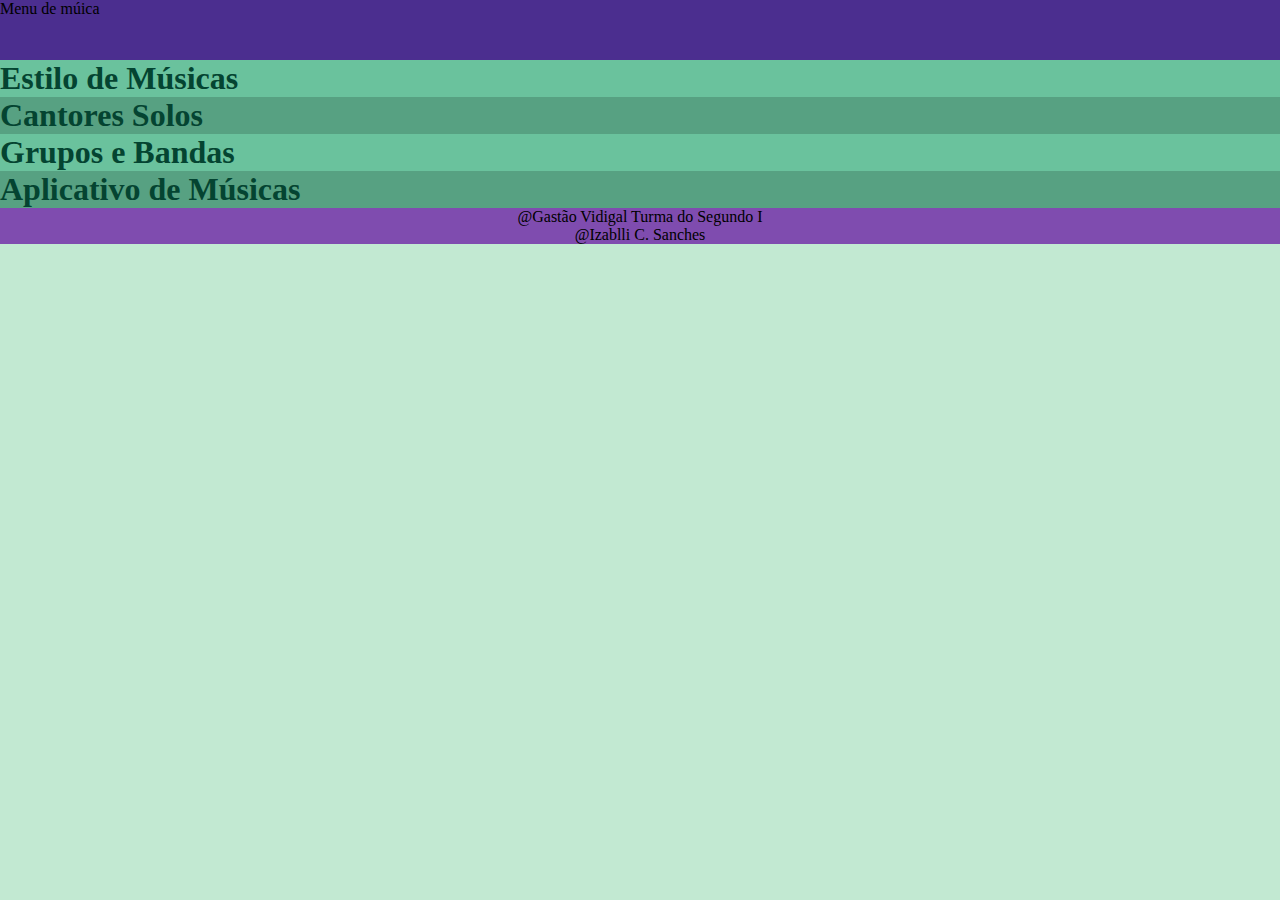
==== index.html @ 00401d44 "musica" ====
<!DOCTYPE html>
<html lang="en">
<head>
    <meta charset="UTF-8">
    <meta http-equiv="X-UA-Compatible" content="IE=edge">
    <meta name="viewport" content="width=device-width, initial-scale=1.0">
    <title>Música</title>
    <link rel="stylesheet" href="musica.css">
</head>
<body>
    <header class="menu">
        Menu de múica
    </header>
    <section class="conteudo">
        <div class="ctdo">
            <div class="linha1">
                <div class="desc-estilo">
                    <h1 class="h1-estilo">Estilo de Músicas <br></h1>
                    <p></p>
                </div>
                <div class="desc-solo">
                    <h1>Cantores Solos</h1>
                </div>
            </div>
            <div class="linha2">
                <div class="desc-bandas">
                    <h1>Grupos e Bandas</h1>
                </div>
                <div class="desc-app">
                    <h1>Aplicativo de Músicas</h1>
                </div>
            </div>
        </div>
    </section>
    <footer class="rodape">
        @Gastão Vidigal      Turma do Segundo I   <br> 
        @Izablli C. Sanches
    </footer>
    
</body>
</html>
---- musica.css ----
* {
    padding: 0%;
    margin: 0%;
}

body {
    background-color: rgb(194, 233, 210);
}

.menu {
    width: 100%;
    height: 60px;
    background-color: rgb(75, 46, 143);
}
.conteudo {
    width: 100%;
}
.rodape {
    width: 100%;
    background-color: rgb(127, 76, 175);
    text-align: center;
}
.desc-estilo {
    width: 100%;
    height: 40%;
    background-color: rgb(106, 194, 157);
}
.desc-solo {
    width: 100%;
    background-color: rgb(87, 161, 130);
}
.desc-bandas {
    width: 100%;
    height: 40%;
    background-color: rgb(106, 194, 157);
}
.desc-app {
    width: 100%;
    background-color: rgb(87, 161, 130);
}
h1 {
    color: rgb(4, 68, 49);
}
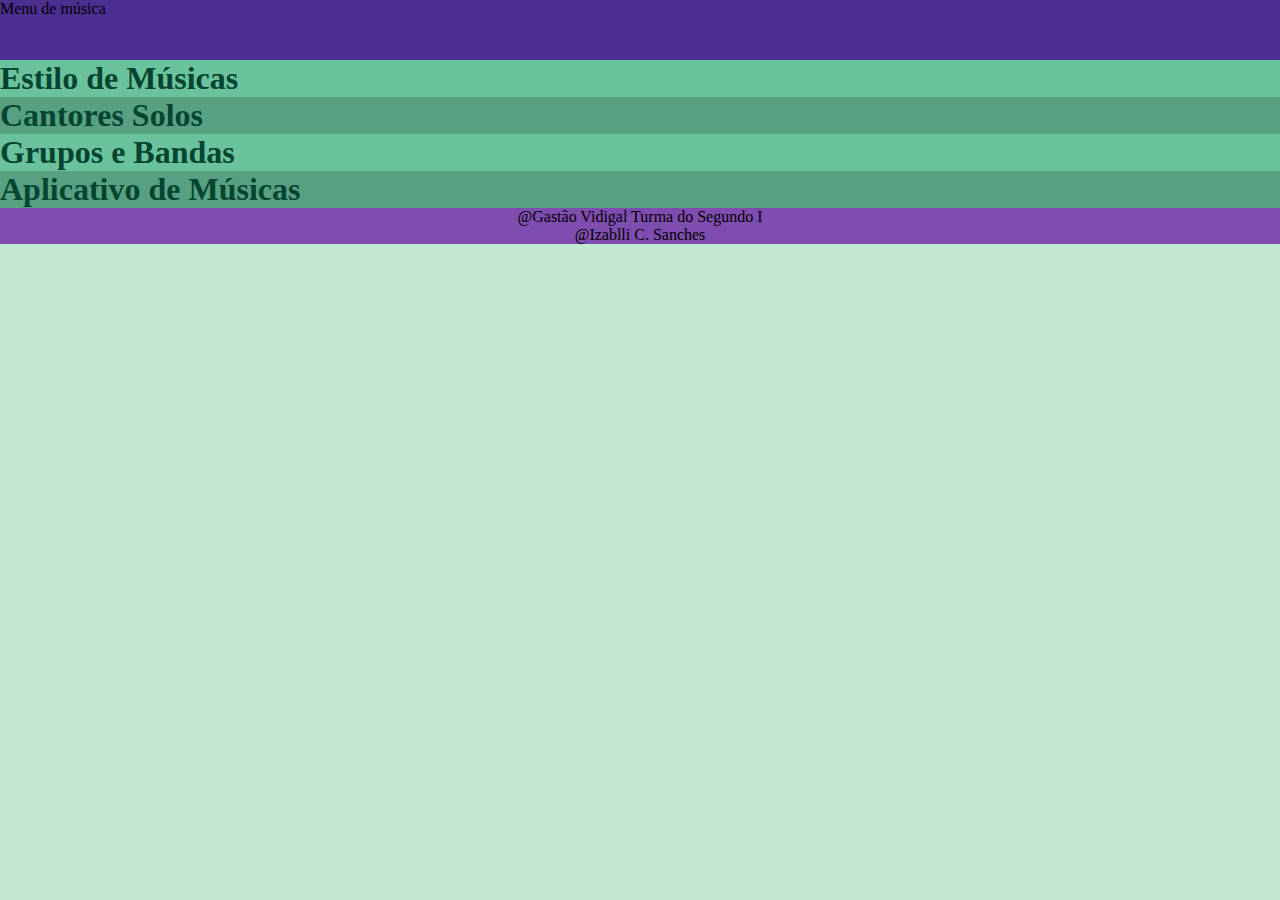
==== commit 8bb98d4e: "Update index.html" ====
--- a/index.html
+++ b/index.html
@@ -9,7 +9,7 @@
 </head>
 <body>
     <header class="menu">
-        Menu de múica
+        Menu de música
     </header>
     <section class="conteudo">
         <div class="ctdo">
@@ -38,4 +38,4 @@
     </footer>
     
 </body>
-</html>+</html>
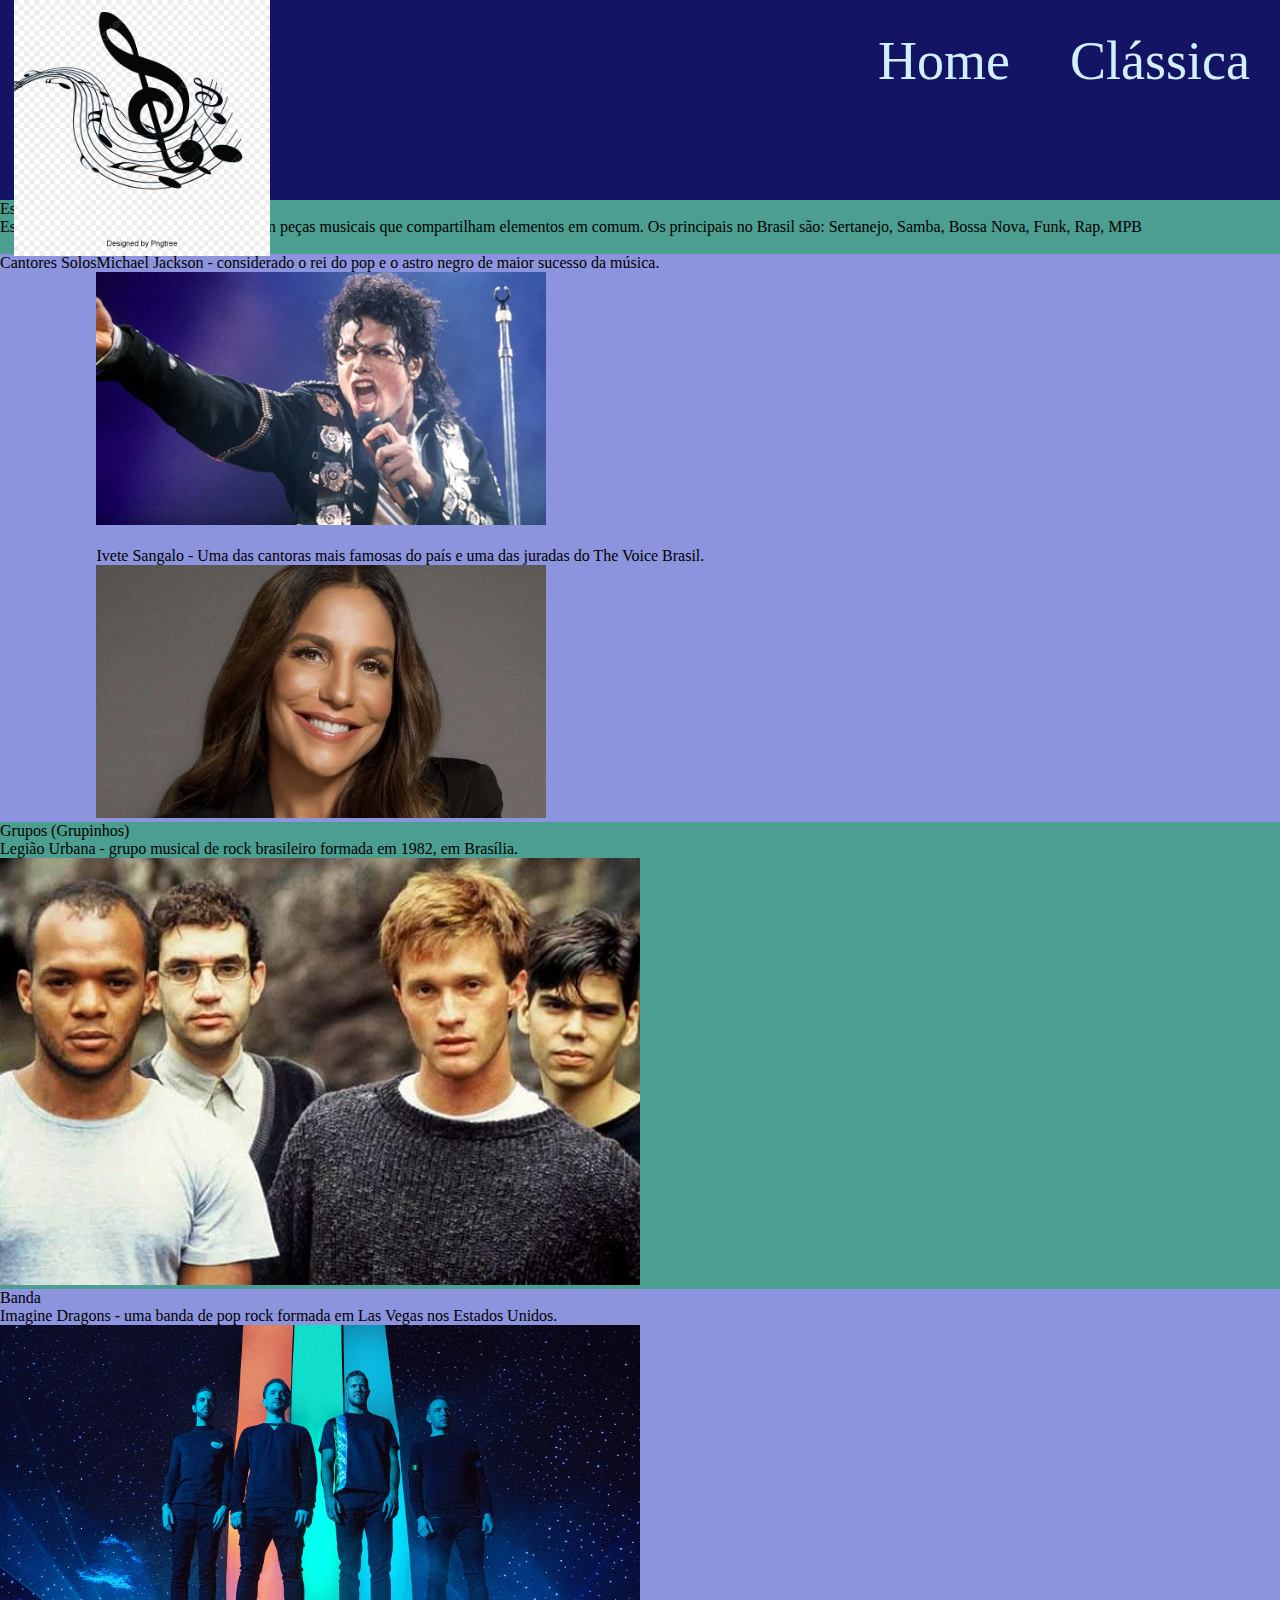
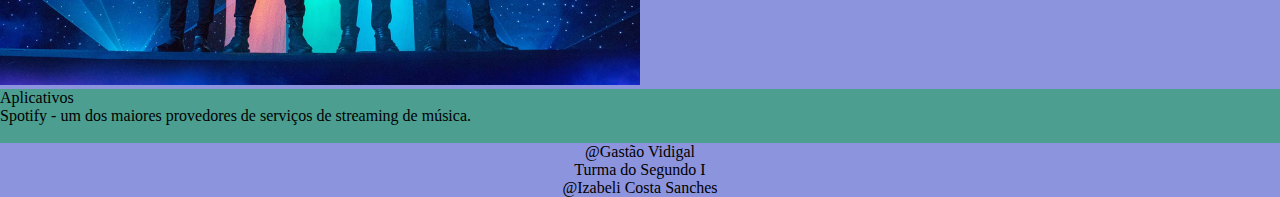
==== commit 025ffa5c: "19-06" ====
--- a/index.html
+++ b/index.html
@@ -1,5 +1,5 @@
 <!DOCTYPE html>
-<html lang="en">
+<html lang="pt-br">
 <head>
     <meta charset="UTF-8">
     <meta http-equiv="X-UA-Compatible" content="IE=edge">
@@ -7,35 +7,98 @@
     <title>Música</title>
     <link rel="stylesheet" href="musica.css">
 </head>
+
 <body>
     <header class="menu">
-        Menu de música
-    </header>
-    <section class="conteudo">
-        <div class="ctdo">
-            <div class="linha1">
-                <div class="desc-estilo">
-                    <h1 class="h1-estilo">Estilo de Músicas <br></h1>
-                    <p></p>
-                </div>
-                <div class="desc-solo">
-                    <h1>Cantores Solos</h1>
+        <a href="index.html" class="logo"></a> <img id="logoo" src="sol.png">
+        <input type="checkbox" class="side-menu" id="side-menu">
+        <label for="side-menu" class="hamburger">
+            <span class="hamb-line"></span>
+        </label>
+
+        <nav class="nav">
+            <ul>
+                <li><a href="index.html">Home</a></li>
+                <li><a href="classica.html">Clássica</a></li>
+            </ul>
+        </nav>
+    </header> 
+    
+    <section class="conteudo-musica">
+        <div class="conteudo">
+
+            
+            <div class="desc-estilo">
+                Estilos
+                <div class="estilo">
+                    <div>Estilos musicais são categorias que contêm peças musicais que compartilham elementos em comum.
+                         Os principais no Brasil são: Sertanejo, Samba, Bossa Nova, Funk, Rap, MPB
+                    </div>
+                        <div>
+                            <img class="img-ini" src="./musica.css" alt="">
+                        </div>
                 </div>
             </div>
-            <div class="linha2">
-                <div class="desc-bandas">
-                    <h1>Grupos e Bandas</h1>
+            </div>
+
+
+            <div class="desc-solo">
+                Cantores Solos
+                <div class="solo">
+                    <div>Michael Jackson - considerado o rei do pop e o astro negro de maior sucesso da música.</div>
+                        <div>
+                            <img class="img-ini" src="./michaeljackson.jpg" alt="Cantor solo de música POP">
+                        </div>
+                <br>
+                    <div>Ivete Sangalo - Uma das cantoras mais famosas do país e uma das juradas do The Voice Brasil.</div>
+                        <div>
+                            <img class="img-ini" src="./ivete.jpg" alt="Ivete Maria Dias de Sangalo">
+                        </div>
                 </div>
-                <div class="desc-app">
-                    <h1>Aplicativo de Músicas</h1>
+            </div>
+
+
+            <div class="desc-grupo">
+                Grupos (Grupinhos)
+                <div class="grupo">
+                    <div>Legião Urbana - grupo musical de rock brasileiro formada em 1982, em Brasília.</div>
+                        <div>
+                            <img class="img-ini" src="./legiao.jpg" alt="Formação clássica da banda; da esquerda para a direita: Renato Rocha, Renato Russo, Marcelo Bonfá e Dado Villa-Lobos.">
+                        </div>
                 </div>
+            </div>
+            </div>
+
+
+            <div class="desc-banda">
+                Banda
+                <div class="banda">
+                    <div>Imagine Dragons - uma banda de pop rock formada em Las Vegas nos Estados Unidos.</div>
+                        <div>
+                            <img class="img-ini" src="./imagine.jpg" alt="Integrantes: Dan Reynolds; Daniel Wayne Sermon; Daniel Platzman; Ben McKee.">
+                        </div>
+                </div>
+            </div>
+            </div>
+
+
+            <div class="desc-app">
+                Aplicativos
+                <div class="app">
+                    <div>Spotify -  um dos maiores provedores de serviços de streaming de música.</div>
+                        <div>
+                            <img class="img-ini" src="./spotify.png" alt="">
+                        </div>
+                </div>
+            </div>
             </div>
         </div>
     </section>
+    
     <footer class="rodape">
-        @Gastão Vidigal      Turma do Segundo I   <br> 
-        @Izablli C. Sanches
+        @Gastão Vidigal <br>
+        Turma do Segundo I <br>
+        @Izabeli Costa Sanches
     </footer>
-    
 </body>
 </html>
--- a/musica.css
+++ b/musica.css
@@ -1,43 +1,168 @@
-* {
-    padding: 0%;
-    margin: 0%;
+*{
+    padding: 0;
+    margin: 0;
+}
+body{
+    background-color: rgb(14, 14, 82);
+}
+a {
+    text-decoration: none;
+}
+ul {
+    list-style: none;
+}
+.menu{
+    width: 100%;
+    background-color: rgb(153, 153, 232);
+    position: sticky;
+    top: 0;
+}
+.logo {
+    display: inline-block;
+    color: rgb(209, 240, 255);
+    font-size: 32px;
+}
+.nav {
+    width: 100%;
+    height: 100%;
+    position: fixed;
+    background-color: rgb(74, 50, 112);
+    overflow: hidden;
+}
+.nav a {
+    display: block;
+    padding: 30px;
+    color: rgb(209, 240, 255);
+}
+.nav a:hover {
+    background-color: rgb(73, 194, 255);
+}
+.nav {
+    max-height: 0;
+    transition: max-height .5s ease-out;
+}
+.hamburger {
+    cursor: pointer;
+    float: right;
+    padding: 35px 20px;
+}
+.hamb-line {
+    background-color: rgb(209, 240, 255);
+    display: block;
+    height: 2px;
+    position: relative;
+    width: 24px;
+}
+.hamb-line::before,
+.hamb-line::after{
+    background-color: rgb(209, 240, 255);
+    content: '';
+    display: block;
+    height: 100%;
+    position: absolute;
+    transition: all 2s ease-out;
+    width: 100%;
+}
+.hamb-line::before{
+    top: 5px;
+}
+.hamb-line::after{
+    top: -5px;
+}
+.side-menu {
+    display: none;
+}
+.side-menu:checked ~ nav{
+    max-width: 100%;
+}
+.side-menu:checked ~ .hamburger .hamb-line{
+    background: transparent;
+}
+.side-menu:checked ~ .hamburger .hamb-line ::before{
+    transform: rotate(-45deg);
+    top: 0;
+}
+.side-menu:checked ~ .hamburger .hamb-line- ::after{
+    transform: rotate(45deg);
+    top: 0;
+}
+.conteudo-musica{
+    width: 100%;
+}
+.rodape{
+    width: 100%;
+    background-color: rgb(140, 148, 221);
+    text-align: center;
+}
+.desc-estilo{
+    width: 100%;
+    background-color: rgb(75, 158, 144);
+}
+.desc-solo{
+    width: 100%;
+    background-color: rgb(140, 148, 221);
+}
+.desc-grupo{
+    width: 100%;
+    background-color: rgb(75, 158, 144);
+}
+.desc-banda{
+    width: 100%;
+    background-color: rgb(140, 148, 221);
+}
+.desc-app{
+    width: 100%;
+    background-color: rgb(75, 158, 144);
+}
+.img-ini{
+    width: 100%;
 }
 
-body {
-    background-color: rgb(194, 233, 210);
+@media screen and (min-width: 768px){
+ .menu{
+    height: 120px;
+    background-color: rgb(118, 118, 223);
+    font-size: 32px;
+    color: white;
+ }
+ .desc-solo{
+    display: flex;
+ }
+}
+@media screen and (min-width: 768px){
+    .nav {
+        max-height: none;
+        top: 0;
+        position: relative;
+        float: right;
+        width: fit-content;
+        background: transparent;
+    }
+    .menu li {
+        float: left;
+    }
+    .menu a:hover {
+        background: transparent;
+        color: var(.azul);
+    }
+    .hamburger {
+        display: none;
+    }
 }
 
-.menu {
-    width: 100%;
-    height: 60px;
-    background-color: rgb(75, 46, 143);
-}
-.conteudo {
-    width: 100%;
-}
-.rodape {
-    width: 100%;
-    background-color: rgb(127, 76, 175);
-    text-align: center;
-}
-.desc-estilo {
-    width: 100%;
-    height: 40%;
-    background-color: rgb(106, 194, 157);
-}
-.desc-solo {
-    width: 100%;
-    background-color: rgb(87, 161, 130);
-}
-.desc-bandas {
-    width: 100%;
-    height: 40%;
-    background-color: rgb(106, 194, 157);
-}
-.desc-app {
-    width: 100%;
-    background-color: rgb(87, 161, 130);
-}
-h1 {
-    color: rgb(4, 68, 49);
-}
+@media screen and (min-width: 1280px){
+    .menu{
+       height: 200px;
+       background-color: rgb(20, 20, 100);
+       font-size: 54px;
+    }
+    .img-ini{
+        width: 50%;
+    }
+    .desc-solo{
+        display: flex;
+    }
+   }
+#logoo {
+    width: 20%;
+}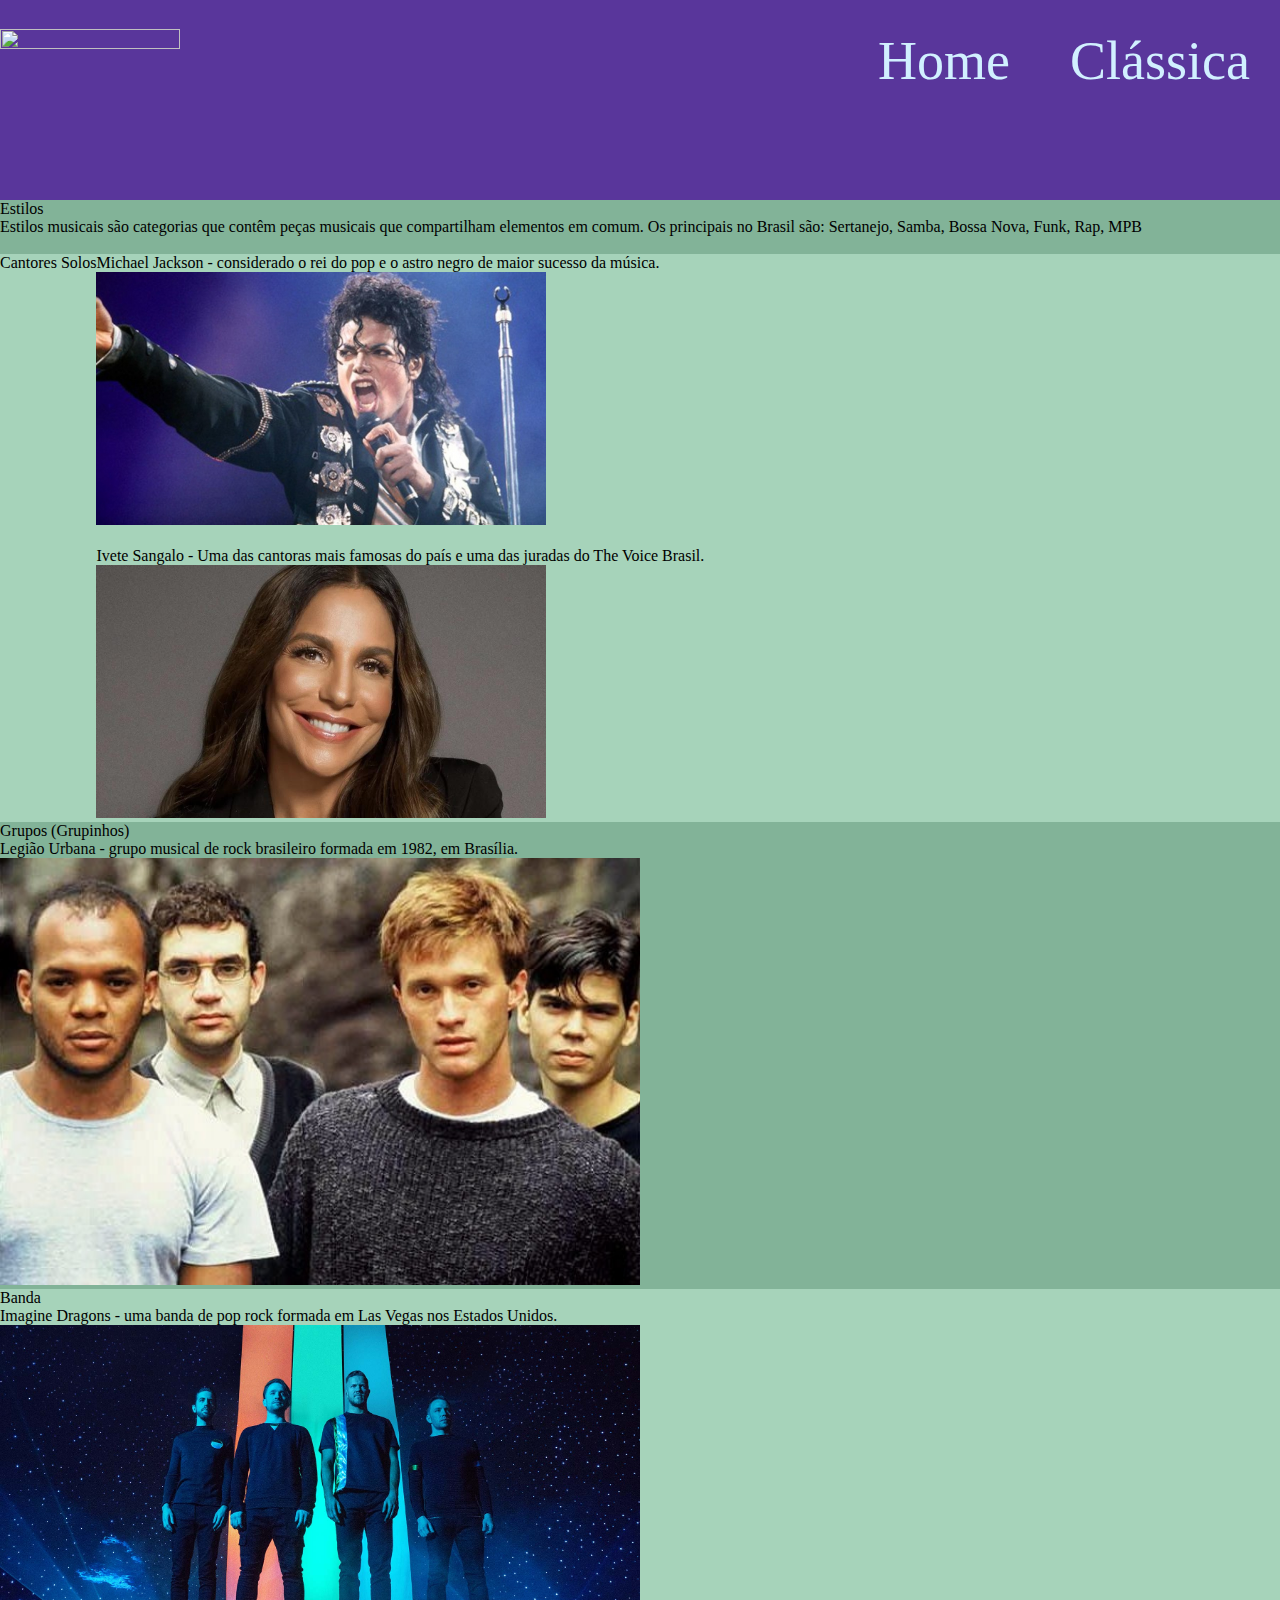
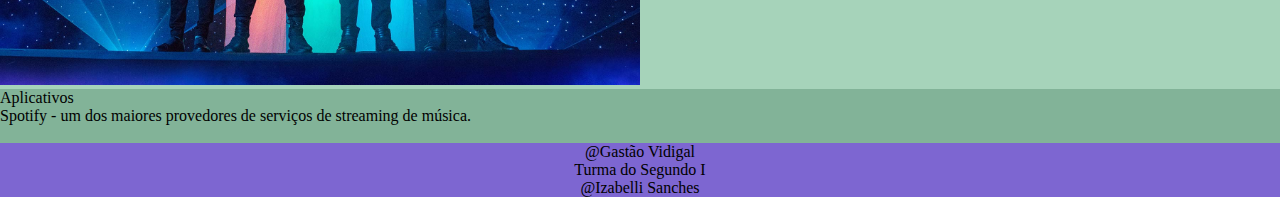
==== commit 4e185a31: "26-06" ====
--- a/index.html
+++ b/index.html
@@ -4,13 +4,13 @@
     <meta charset="UTF-8">
     <meta http-equiv="X-UA-Compatible" content="IE=edge">
     <meta name="viewport" content="width=device-width, initial-scale=1.0">
-    <title>Música</title>
+    <title>Música Boa</title>
     <link rel="stylesheet" href="musica.css">
 </head>
 
 <body>
     <header class="menu">
-        <a href="index.html" class="logo"></a> <img id="logoo" src="sol.png">
+        <a href="index.html" class="logo"> <img id="logo" src="./logo.png"></a>
         <input type="checkbox" class="side-menu" id="side-menu">
         <label for="side-menu" class="hamburger">
             <span class="hamb-line"></span>
@@ -35,7 +35,7 @@
                          Os principais no Brasil são: Sertanejo, Samba, Bossa Nova, Funk, Rap, MPB
                     </div>
                         <div>
-                            <img class="img-ini" src="./musica.css" alt="">
+                            <img class="img-ini" src="./estilo.png" alt="">
                         </div>
                 </div>
             </div>
@@ -98,7 +98,7 @@
     <footer class="rodape">
         @Gastão Vidigal <br>
         Turma do Segundo I <br>
-        @Izabeli Costa Sanches
+        @Izabelli Sanches
     </footer>
 </body>
 </html>
--- a/musica.css
+++ b/musica.css
@@ -3,7 +3,7 @@
     margin: 0;
 }
 body{
-    background-color: rgb(14, 14, 82);
+    background-color: rgb(157, 219, 198);
 }
 a {
     text-decoration: none;
@@ -13,7 +13,7 @@
 }
 .menu{
     width: 100%;
-    background-color: rgb(153, 153, 232);
+    background-color: rgb(140, 100, 192);
     position: sticky;
     top: 0;
 }
@@ -22,11 +22,14 @@
     color: rgb(209, 240, 255);
     font-size: 32px;
 }
+#logo {
+    height: 20%;
+}
 .nav {
     width: 100%;
     height: 100%;
     position: fixed;
-    background-color: rgb(74, 50, 112);
+    background-color: rgb(97, 63, 151);
     overflow: hidden;
 }
 .nav a {
@@ -60,7 +63,7 @@
     display: block;
     height: 100%;
     position: absolute;
-    transition: all 2s ease-out;
+    transition: all .2s ease-out;
     width: 100%;
 }
 .hamb-line::before{
@@ -73,16 +76,16 @@
     display: none;
 }
 .side-menu:checked ~ nav{
-    max-width: 100%;
+    max-height: 100%;
 }
 .side-menu:checked ~ .hamburger .hamb-line{
     background: transparent;
 }
-.side-menu:checked ~ .hamburger .hamb-line ::before{
+.side-menu:checked ~ .hamburger .hamb-line::before{
     transform: rotate(-45deg);
     top: 0;
 }
-.side-menu:checked ~ .hamburger .hamb-line- ::after{
+.side-menu:checked ~ .hamburger .hamb-line::after{
     transform: rotate(45deg);
     top: 0;
 }
@@ -91,44 +94,33 @@
 }
 .rodape{
     width: 100%;
-    background-color: rgb(140, 148, 221);
+    background-color: rgb(125, 102, 209);
     text-align: center;
 }
 .desc-estilo{
     width: 100%;
-    background-color: rgb(75, 158, 144);
+    background-color: rgb(130, 179, 152);
 }
 .desc-solo{
     width: 100%;
-    background-color: rgb(140, 148, 221);
+    background-color: rgb(166, 211, 186);
 }
 .desc-grupo{
     width: 100%;
-    background-color: rgb(75, 158, 144);
+    background-color: rgb(130, 179, 152);
 }
 .desc-banda{
     width: 100%;
-    background-color: rgb(140, 148, 221);
+    background-color: rgb(166, 211, 186);
 }
 .desc-app{
     width: 100%;
-    background-color: rgb(75, 158, 144);
+    background-color: rgb(130, 179, 152);
 }
 .img-ini{
     width: 100%;
 }
 
-@media screen and (min-width: 768px){
- .menu{
-    height: 120px;
-    background-color: rgb(118, 118, 223);
-    font-size: 32px;
-    color: white;
- }
- .desc-solo{
-    display: flex;
- }
-}
 @media screen and (min-width: 768px){
     .nav {
         max-height: none;
@@ -136,24 +128,27 @@
         position: relative;
         float: right;
         width: fit-content;
-        background: transparent;
+        background-color: transparent;
     }
     .menu li {
         float: left;
     }
-    .menu a:hover {
-        background: transparent;
-        color: var(.azul);
+    .menu a:hover{
+        background-color: transparent;
+        color: rgb(73, 194, 255);
     }
     .hamburger {
         display: none;
+    }
+    #logo {
+        width: 20vh;
     }
 }
 
 @media screen and (min-width: 1280px){
     .menu{
        height: 200px;
-       background-color: rgb(20, 20, 100);
+       background-color: rgb(89, 54, 155);
        font-size: 54px;
     }
     .img-ini{
@@ -163,6 +158,3 @@
         display: flex;
     }
    }
-#logoo {
-    width: 20%;
-}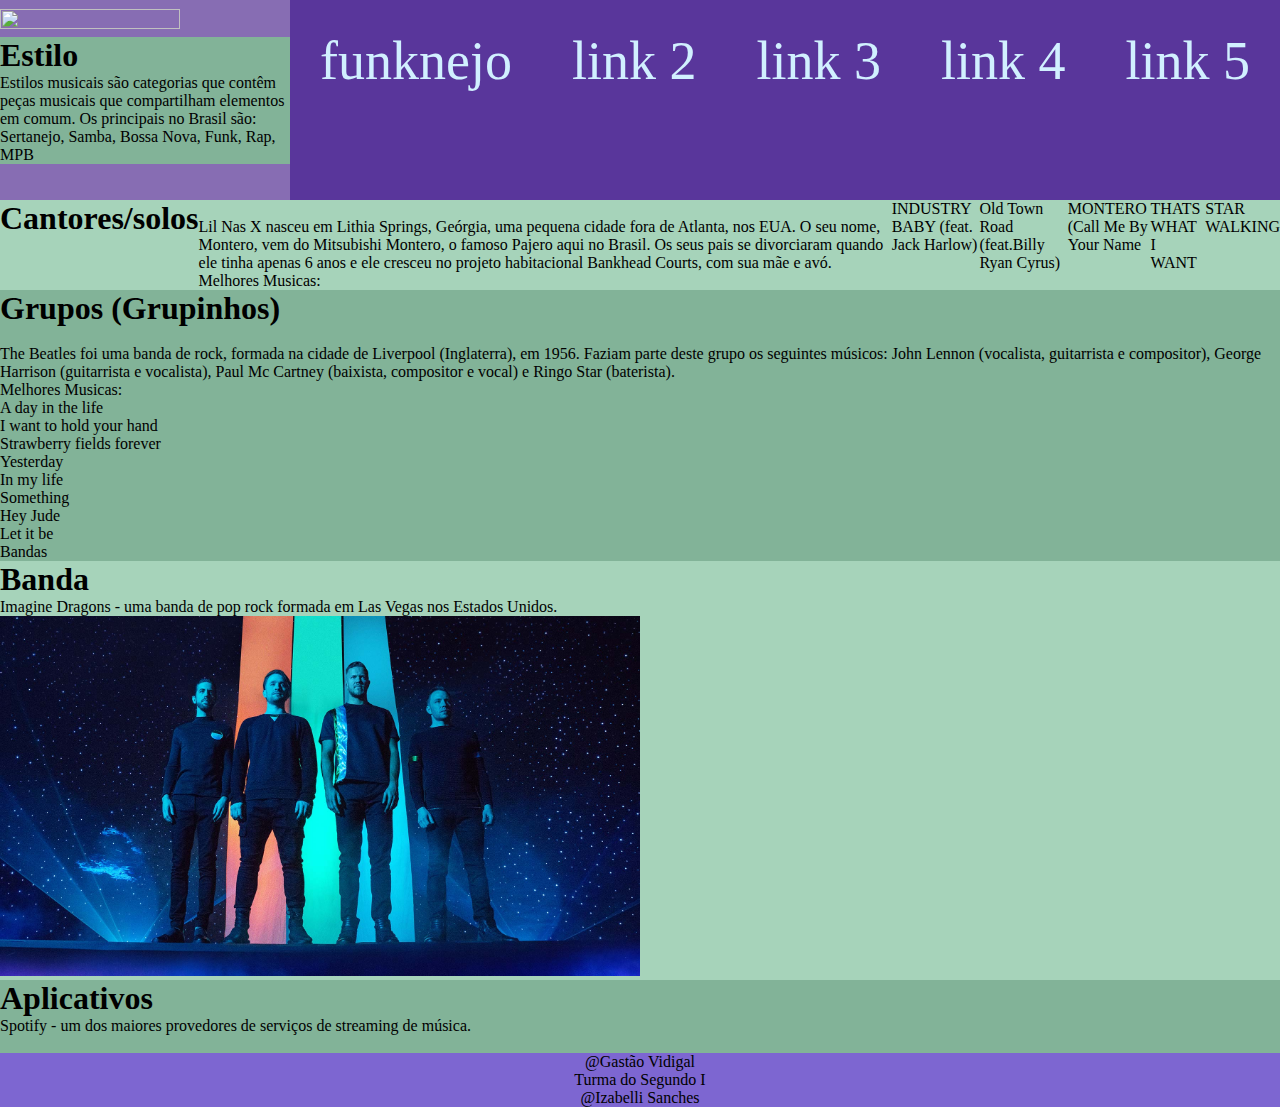
==== commit 74d3a6fb: "Add files via upload" ====
--- a/index.html
+++ b/index.html
@@ -1,100 +1,93 @@
 <!DOCTYPE html>
-<html lang="pt-br">
+<html lang="en">
 <head>
     <meta charset="UTF-8">
     <meta http-equiv="X-UA-Compatible" content="IE=edge">
     <meta name="viewport" content="width=device-width, initial-scale=1.0">
-    <title>Música Boa</title>
+    <title>Música</title>
     <link rel="stylesheet" href="musica.css">
 </head>
-
 <body>
-    <header class="menu">
-        <a href="index.html" class="logo"> <img id="logo" src="./logo.png"></a>
+    <header class="header">
+        <a href="index.html" class="logo"><img id="logo" src="./logo.png" alt=""></a>
         <input type="checkbox" class="side-menu" id="side-menu">
-        <label for="side-menu" class="hamburger">
-            <span class="hamb-line"></span>
-        </label>
-
+        <label for="side-menu" class="hamburger"><span class="hamb-line"></span></label>
         <nav class="nav">
-            <ul>
-                <li><a href="index.html">Home</a></li>
-                <li><a href="classica.html">Clássica</a></li>
+            <ul class="menu">
+                <li><a href="funknejo.html">funknejo</a></li>
+                <li><a href="#">link 2</a></li>
+                <li><a href="#">link 3</a></li>
+                <li><a href="#">link 4</a></li>
+                <li><a href="#">link 5</a></li>
             </ul>
         </nav>
-    </header> 
+    </header>
     
     <section class="conteudo-musica">
-        <div class="conteudo">
-
-            
-            <div class="desc-estilo">
-                Estilos
-                <div class="estilo">
-                    <div>Estilos musicais são categorias que contêm peças musicais que compartilham elementos em comum.
-                         Os principais no Brasil são: Sertanejo, Samba, Bossa Nova, Funk, Rap, MPB
+      <div class= "conteudo">
+       <div class="desc-estilo">
+        <h1>Estilo</h1>
+        <div>
+            Estilos musicais são categorias que contêm peças musicais que compartilham elementos em comum.
+            Os principais no Brasil são: Sertanejo, Samba, Bossa Nova, Funk, Rap, MPB
+        </div>
+       </div>
+       <div class="desc-solo">
+       <h1>Cantores/solos</h1>
+       <div class="solo">
+        <div>  <img class = "img-ini"src="./img/lil nas x.jpeg" alt=""> </div> 
+        <div>
+            Lil Nas X nasceu em Lithia Springs, Geórgia, uma pequena cidade fora de Atlanta, nos EUA. O seu nome, Montero, vem do Mitsubishi Montero, o famoso Pajero aqui no Brasil. Os seus pais se divorciaram quando ele tinha apenas 6 anos e ele cresceu no projeto habitacional Bankhead Courts, com sua mãe e avó.
+        </div>
+        Melhores Musicas:
+       </div>
+       <div>INDUSTRY BABY (feat. Jack Harlow)</div>
+       <div>Old Town Road (feat.Billy Ryan Cyrus)</div>
+       <div>MONTERO (Call Me By Your Name</div>
+       <div>THATS WHAT I WANT</div>
+       <div>STAR WALKING</div>
+       </div>
+       <div class="desc-grupo">
+         <h1>Grupos (Grupinhos)</h1>
+        
+           <div class="grupo"></div>
+         <div> <img class="img-ini" src="./img/download.jpeg" alt=""></div>
+         <div>The Beatles foi uma banda de rock, formada na cidade de Liverpool (Inglaterra), em 1956. Faziam parte deste grupo os seguintes músicos: John Lennon (vocalista, guitarrista e compositor), George Harrison (guitarrista e vocalista), Paul Mc Cartney (baixista, compositor e vocal) e Ringo Star (baterista).</div>
+         <div>
+          Melhores Musicas:
+         </div>
+         <div> A day in the life</div>
+         <div>I want to hold your hand</div>
+          <div>Strawberry fields forever</div>
+         <div>Yesterday</div>
+         <div>In my life</div>
+         <div>Something</div>
+         <div>Hey Jude</div>
+         <div>Let it be</div>
+         <div class="desc-banda">
+        </div> 
+        Bandas
+      
+        <div class="desc-banda">
+           <h1>Banda</h1> 
+            <div class="banda">
+                <div>Imagine Dragons - uma banda de pop rock formada em Las Vegas nos Estados Unidos.</div>
+                    <div>
+                        <img class="img-ini" src="./imagine.jpg" alt="Integrantes: Dan Reynolds; Daniel Wayne Sermon; Daniel Platzman; Ben McKee.">
                     </div>
-                        <div>
-                            <img class="img-ini" src="./estilo.png" alt="">
-                        </div>
+            </div>
+    <div class="desc-app">
+    
+        <h1>Aplicativos</h1>
+        <div class="app">
+            <div>Spotify -  um dos maiores provedores de serviços de streaming de música.</div>
+                <div>
+                    <img class="img-ini" src="./spotify.png" alt="">
                 </div>
-            </div>
-            </div>
-
-
-            <div class="desc-solo">
-                Cantores Solos
-                <div class="solo">
-                    <div>Michael Jackson - considerado o rei do pop e o astro negro de maior sucesso da música.</div>
-                        <div>
-                            <img class="img-ini" src="./michaeljackson.jpg" alt="Cantor solo de música POP">
-                        </div>
-                <br>
-                    <div>Ivete Sangalo - Uma das cantoras mais famosas do país e uma das juradas do The Voice Brasil.</div>
-                        <div>
-                            <img class="img-ini" src="./ivete.jpg" alt="Ivete Maria Dias de Sangalo">
-                        </div>
-                </div>
-            </div>
-
-
-            <div class="desc-grupo">
-                Grupos (Grupinhos)
-                <div class="grupo">
-                    <div>Legião Urbana - grupo musical de rock brasileiro formada em 1982, em Brasília.</div>
-                        <div>
-                            <img class="img-ini" src="./legiao.jpg" alt="Formação clássica da banda; da esquerda para a direita: Renato Rocha, Renato Russo, Marcelo Bonfá e Dado Villa-Lobos.">
-                        </div>
-                </div>
-            </div>
-            </div>
-
-
-            <div class="desc-banda">
-                Banda
-                <div class="banda">
-                    <div>Imagine Dragons - uma banda de pop rock formada em Las Vegas nos Estados Unidos.</div>
-                        <div>
-                            <img class="img-ini" src="./imagine.jpg" alt="Integrantes: Dan Reynolds; Daniel Wayne Sermon; Daniel Platzman; Ben McKee.">
-                        </div>
-                </div>
-            </div>
-            </div>
-
-
-            <div class="desc-app">
-                Aplicativos
-                <div class="app">
-                    <div>Spotify -  um dos maiores provedores de serviços de streaming de música.</div>
-                        <div>
-                            <img class="img-ini" src="./spotify.png" alt="">
-                        </div>
-                </div>
-            </div>
-            </div>
         </div>
+      </div>
+    </div>
     </section>
-    
     <footer class="rodape">
         @Gastão Vidigal <br>
         Turma do Segundo I <br>
--- a/musica.css
+++ b/musica.css
@@ -3,7 +3,7 @@
     margin: 0;
 }
 body{
-    background-color: rgb(157, 219, 198);
+    background-color: rgb(135, 109, 179);
 }
 a {
     text-decoration: none;
@@ -11,6 +11,7 @@
 ul {
     list-style: none;
 }
+
 .menu{
     width: 100%;
     background-color: rgb(140, 100, 192);
@@ -19,11 +20,14 @@
 }
 .logo {
     display: inline-block;
-    color: rgb(209, 240, 255);
+    color: rgb(174, 139, 202);
     font-size: 32px;
 }
 #logo {
     height: 20%;
+}
+#img-ini {
+    width: 20%;
 }
 .nav {
     width: 100%;
@@ -43,6 +47,7 @@
 .nav {
     max-height: 0;
     transition: max-height .5s ease-out;
+    background-color: rgb(131, 105, 192);
 }
 .hamburger {
     cursor: pointer;
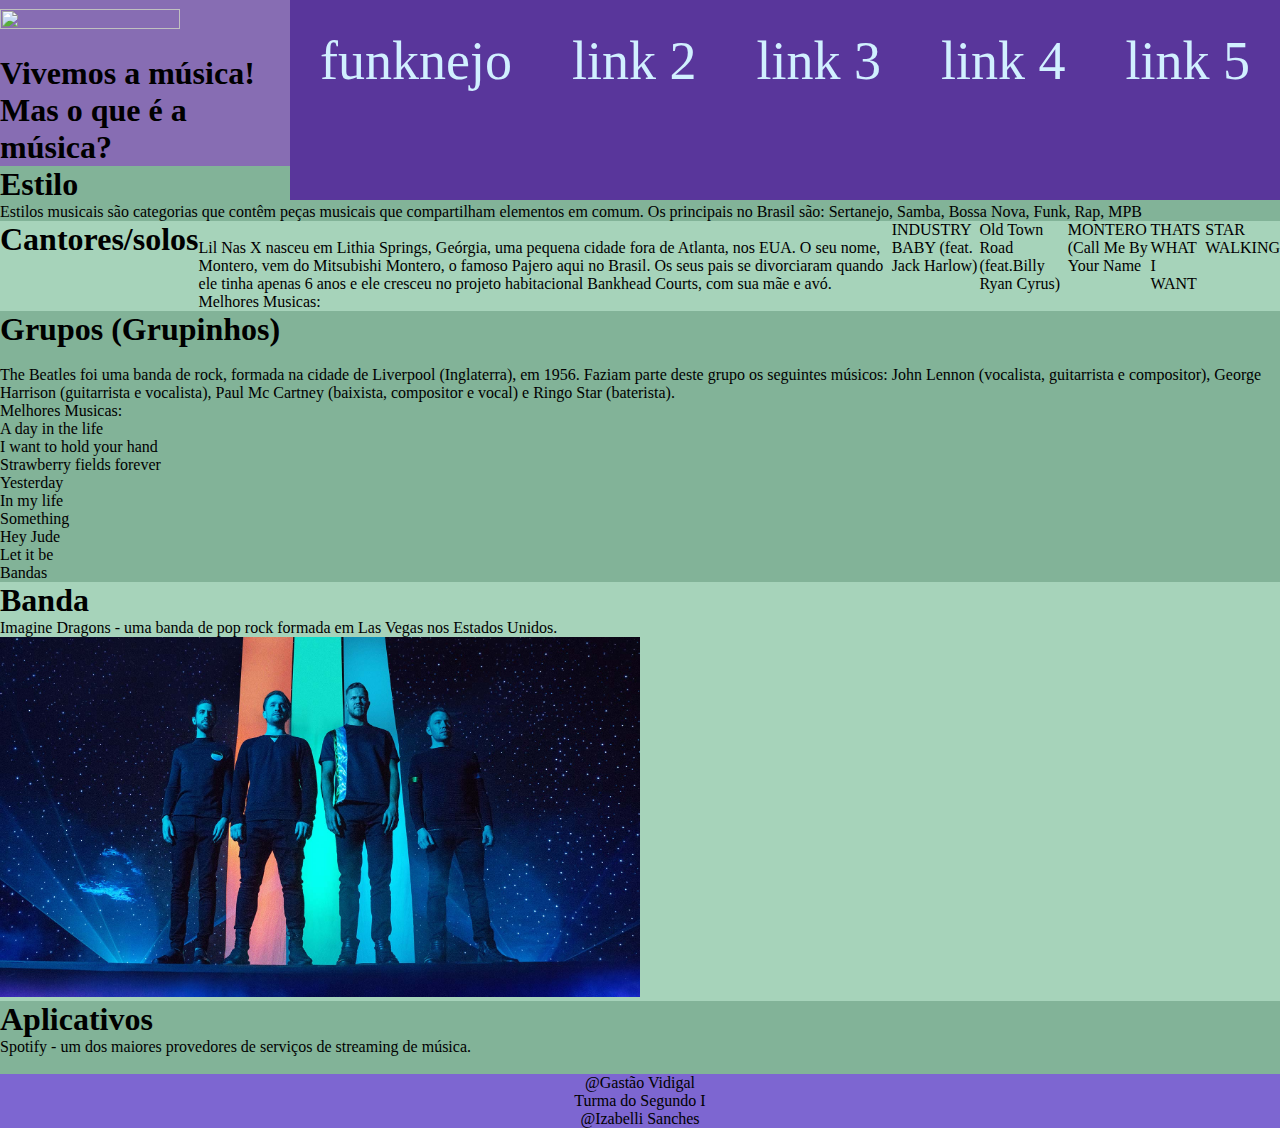
==== commit cfae1984: "31-07" ====
--- a/index.html
+++ b/index.html
@@ -9,7 +9,7 @@
 </head>
 <body>
     <header class="header">
-        <a href="index.html" class="logo"><img id="logo" src="./logo.png" alt=""></a>
+        <a href="index.html" class="logo"><img id="logo" src="./" alt=""></a>
         <input type="checkbox" class="side-menu" id="side-menu">
         <label for="side-menu" class="hamburger"><span class="hamb-line"></span></label>
         <nav class="nav">
@@ -24,6 +24,12 @@
     </header>
     
     <section class="conteudo-musica">
+        <div class="definicao">
+          <img src="" alt="">
+        </div>
+        <div class="descricao">
+            <h1>Vivemos a música! Mas o que é a música?</h1>
+        </div>
       <div class= "conteudo">
        <div class="desc-estilo">
         <h1>Estilo</h1>
--- a/musica.css
+++ b/musica.css
@@ -163,3 +163,9 @@
         display: flex;
     }
    }
+   .definicao {
+    display: block;
+    width: 100vw;
+    grid-area: def;
+   }
+   
